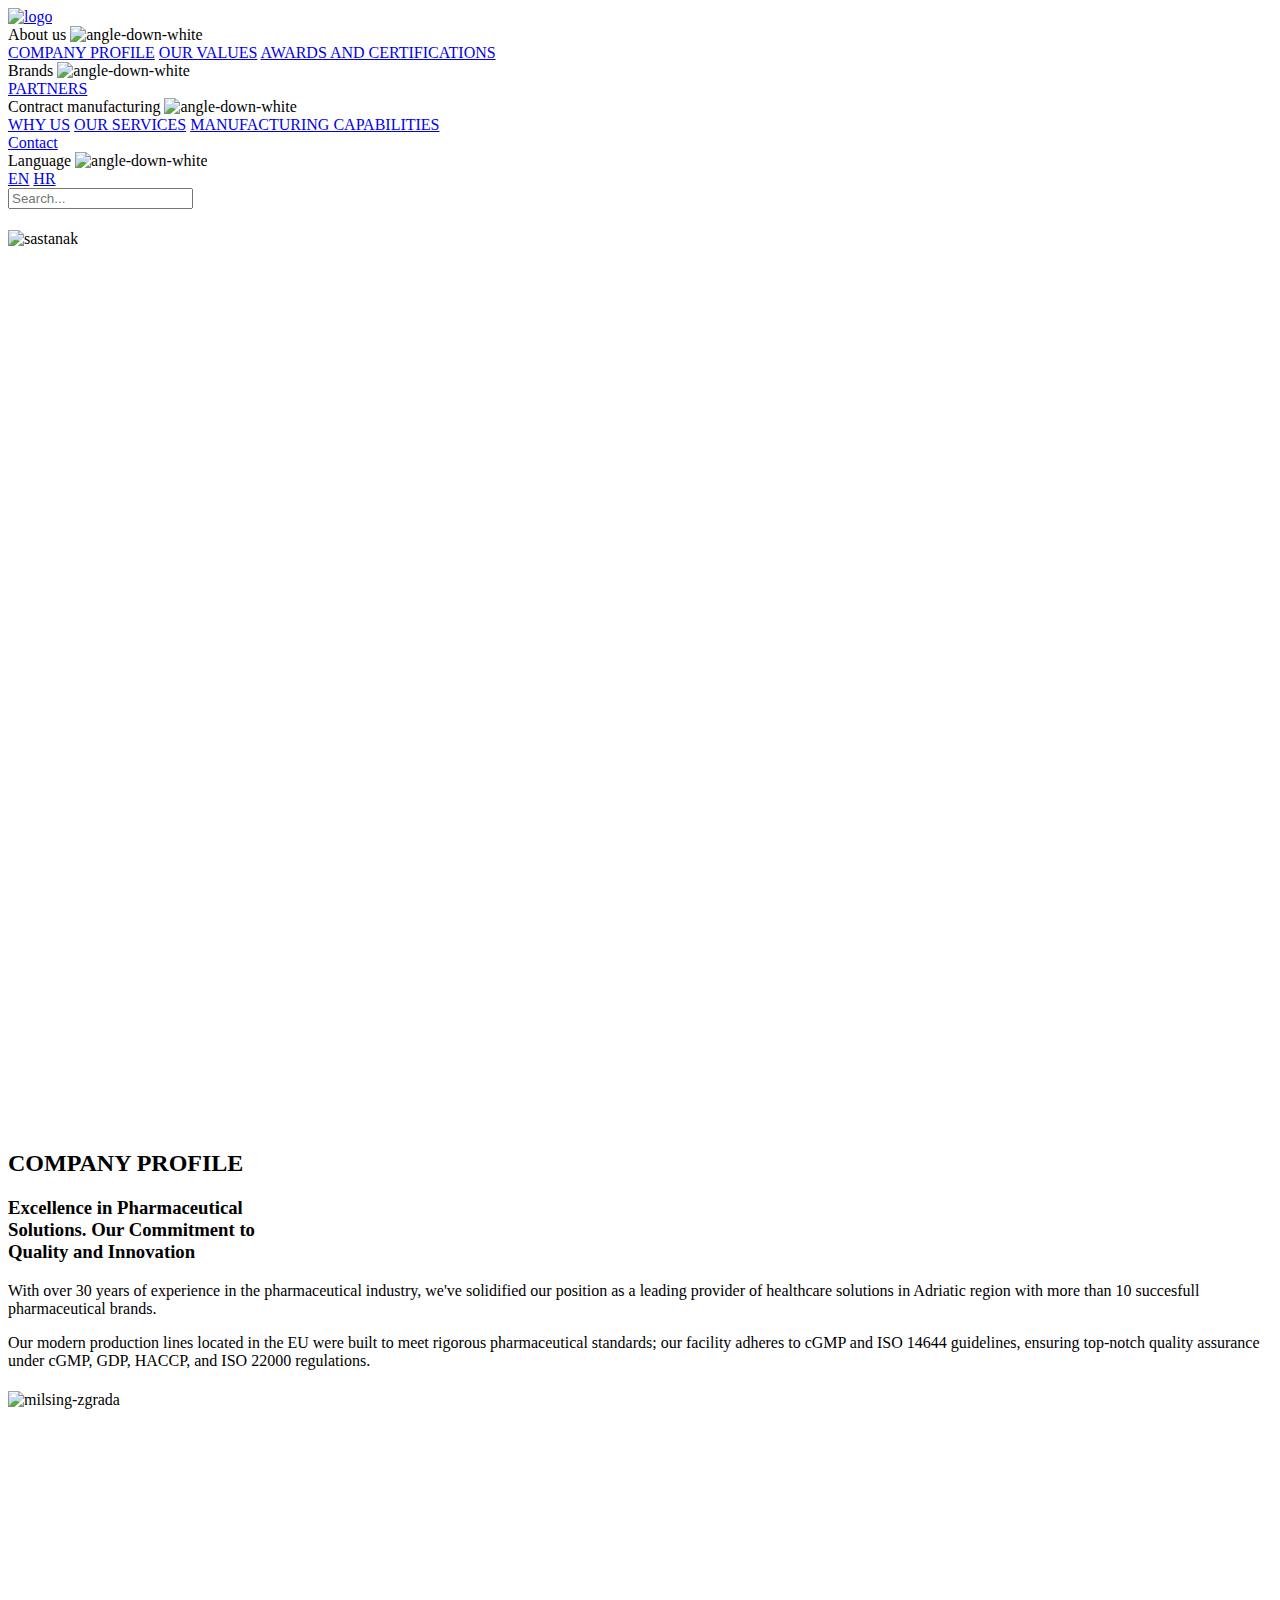
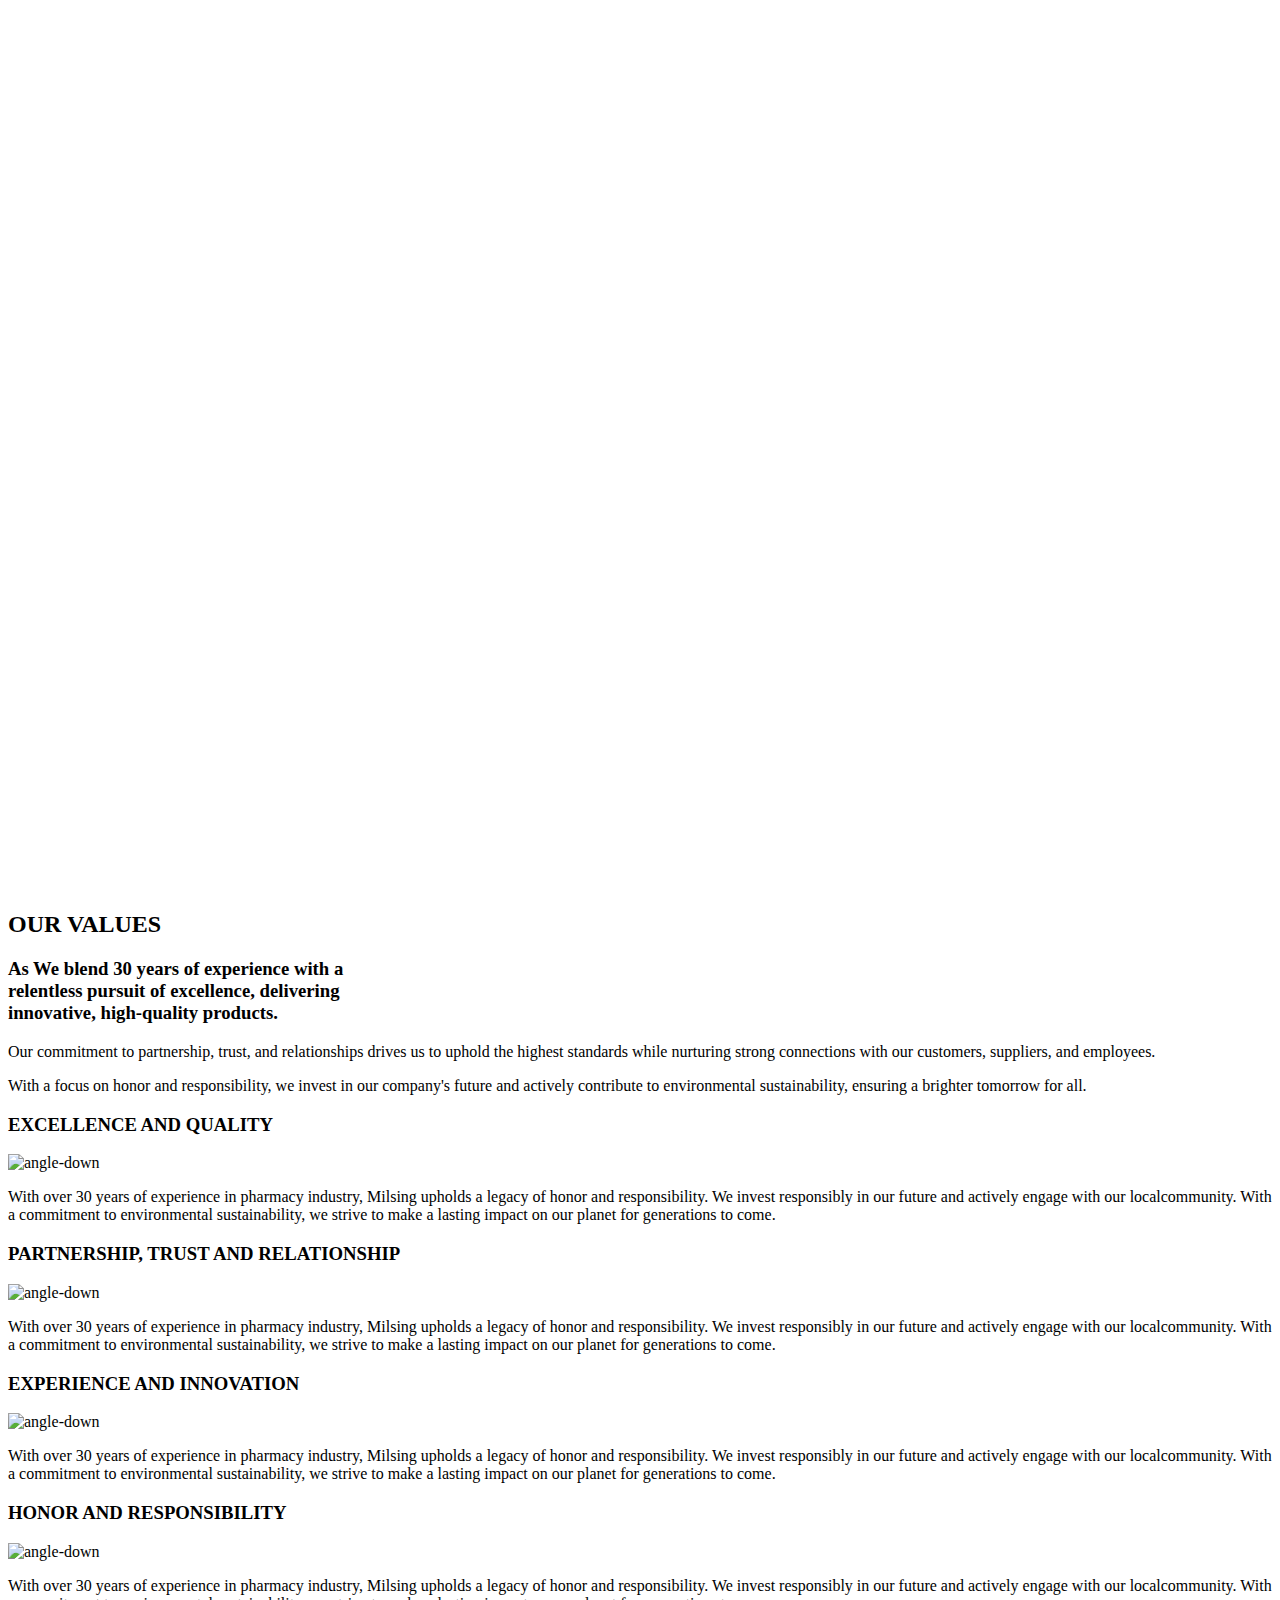
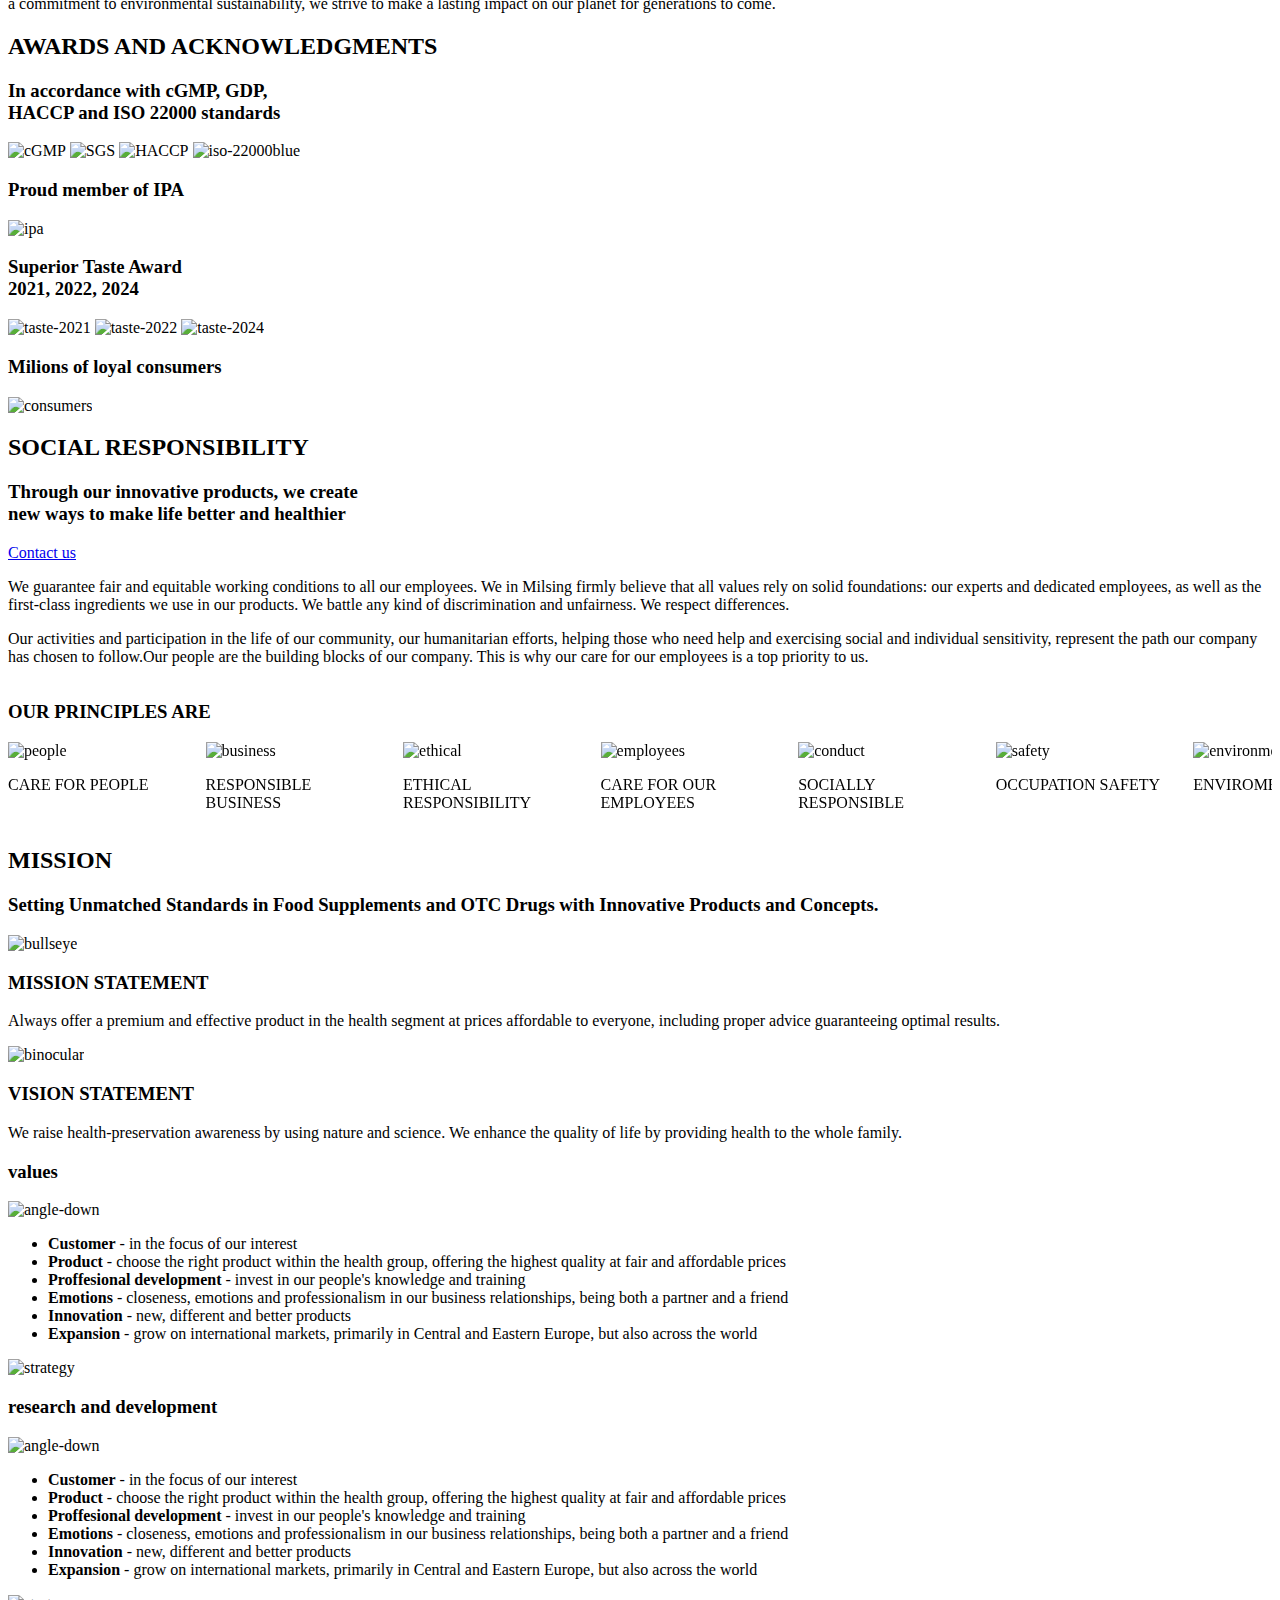
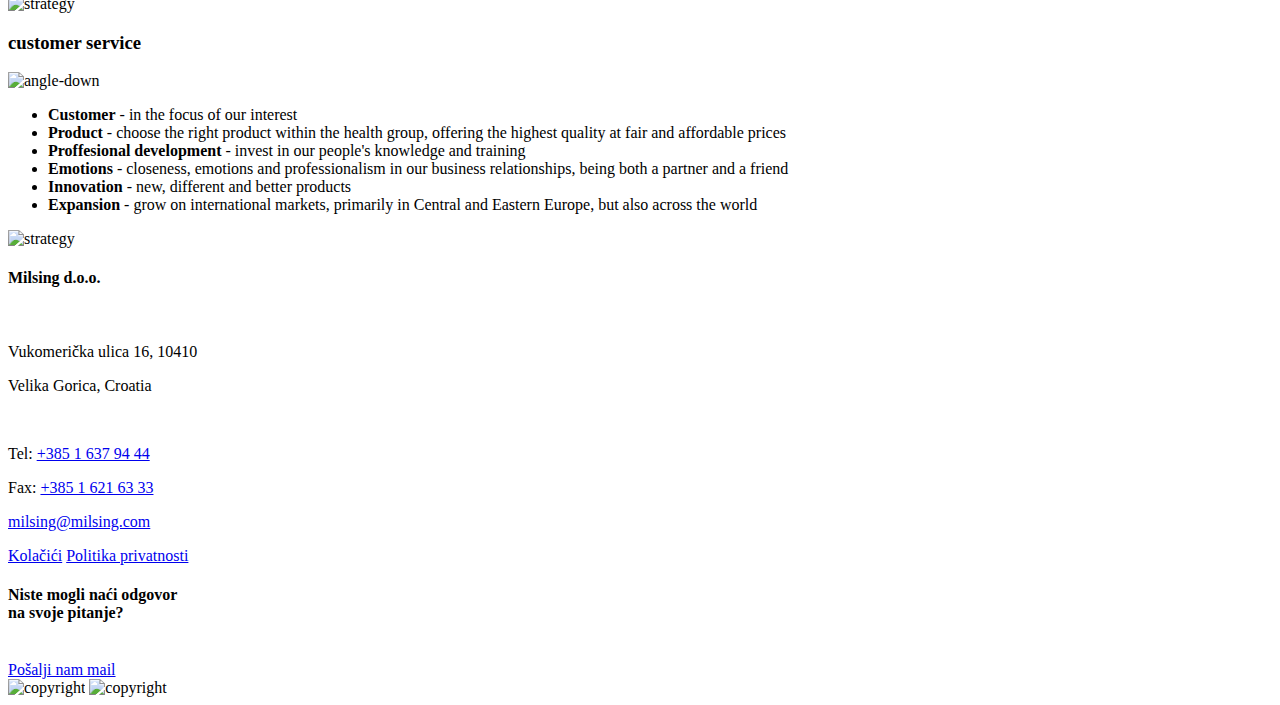
==== about-us.html @ 97a51f19 "Add files via upload" ====
<!DOCTYPE html>
<html lang="en">
<head>
    <meta charset="UTF-8">
    <meta name="viewport" content="width=device-width, initial-scale=1.0">
    <link rel="stylesheet" href="/misling/assets/css/style.css">
    <link rel="stylesheet" href="https://cdn.jsdelivr.net/npm/swiper@11/swiper-bundle.min.css" />
    <link rel="icon" href="/misling/assets/images/logo.svg">
    <link rel="preconnect" href="https://fonts.googleapis.com">
    <link rel="preconnect" href="https://fonts.gstatic.com" crossorigin>
    <link href="https://fonts.googleapis.com/css2?family=Poppins:ital,wght@0,100;0,200;0,300;0,400;0,500;0,600;0,700;0,800;0,900;1,100;1,200;1,300;1,400;1,500;1,600;1,700;1,800;1,900&display=swap" rel="stylesheet">
    <link rel="preconnect" href="https://fonts.googleapis.com">
    <link rel="preconnect" href="https://fonts.gstatic.com" crossorigin>
    <link href="https://fonts.googleapis.com/css2?family=Inter+Tight:ital,wght@0,100..900;1,100..900&family=Poppins:ital,wght@0,100;0,200;0,300;0,400;0,500;0,600;0,700;0,800;0,900;1,100;1,200;1,300;1,400;1,500;1,600;1,700;1,800;1,900&display=swap" rel="stylesheet">
    <title>About us</title>
</head>
<body>
    <header>
        <div class="container">
            <div class="logo">
                <a href="index.html">           
                    <img src="/misling/assets/images/logo.svg" alt="logo">
                </a>
            </div>
            <nav>
                <div class="navbar">
                    <div>
                        About us
                        <img src="/misling/assets/images/angle-down-white.svg" alt="angle-down-white" class="angle-down-white">    
                    </div>
                    <div class="nav-text">
                        <a href="/misling/about-us.html#company-profile">COMPANY PROFILE</a>
                        <a href="/misling/about-us.html#our-values">OUR VALUES</a>
                        <a href="/misling/about-us.html#awards-and-acknowledgments">AWARDS AND CERTIFICATIONS</a>
                    </div>
                </div>
                <div class="navbar">
                    <div>
                        Brands
                        <img src="/misling/assets/images/angle-down-white.svg" alt="angle-down-white" class="angle-down-white">    
                    </div>
                    <div class="nav-text">
                        <a href="/misling/brands.html#brands">PARTNERS</a>
                    </div>
                </div>
                <div class="navbar">
                    <div>
                        Contract manufacturing
                        <img src="/misling/assets/images/angle-down-white.svg" alt="angle-down-white" class="angle-down-white">    
                    </div>
                    <div class="nav-text">
                        <a href="/misling/contract-manufacturing.html#why-us">WHY US</a>
                        <a href="/misling/contract-manufacturing.html#our-services">OUR SERVICES</a>
                        <a href="/misling/contract-manufacturing.html#manufacturing-capabilities">MANUFACTURING CAPABILITIES</a>
                    </div>
                </div>
                <div class="navbar">
                    <a href="/misling/contact-us.html#contact-us">Contact</a>
                </div>
                <div class="navbar">
                    <div>
                        Language
                        <img src="/misling/assets/images/angle-down-white.svg" alt="angle-down-white" class="angle-down-white">    
                    </div>
                    <div class="nav-text">
                        <a href="#">EN</a>
                        <a href="#">HR</a>
                    </div>
                </div>
                <div>
                    <div class="search-box">
                        <input type="text" placeholder="Search...">    
                       <div class="close">
                           <span class="front"></span>
                           <span class="back"></span>
                       </div> 
                    </div>
                </div>
            </nav>
            <div class="menu-toggle">
                <span class="bar bar1"></span>
                <span class="bar bar2"></span>
                <span class="bar bar3"></span>
            </div>
        </div>
    </header>
    <section class="image" style="height: 900px;">
        <h1></h1>
        <div class="parallax-wrapper">
            <img src="/misling/assets/images/sastanak.png" alt="sastanak" class="parallax">
        </div>
    </section>
    <section class="company-profile" id="company-profile">
        <div class="container">
            <div class="headline">
                <div class="title">
                    <h2>
                        COMPANY PROFILE
                    </h2>
                    <div class="green">
                        <div class="green1"></div>
                        <div class="green2"></div>
                        <div class="green3"></div>
                    </div>
                </div>
            </div>  
            <div class="headline-title">
                <h3>
                    Excellence in Pharmaceutical
                    <br>
                    Solutions. Our Commitment to 
                    <br>
                    Quality and Innovation
                </h3>
            </div>
            <div class="headline-text">
                <div class="paragraph">
                    <p>
                        With over 30 years of experience in the pharmaceutical industry, 
                        we've solidified our position as a leading provider of healthcare 
                        solutions in Adriatic region with more than 10 succesfull 
                        pharmaceutical brands.     
                    </p>
                    <p>
                        Our modern production lines located in the EU were built to meet 
                        rigorous pharmaceutical standards; our facility adheres to cGMP 
                        and ISO 14644 guidelines, ensuring top-notch quality assurance 
                        under cGMP, GDP, HACCP, and ISO 22000 regulations.
                    </p>
                </div>
            </div>
        </div>
    </section>
    <section class="image" style="height: 1100px;">
        <h1></h1>
        <div class="parallax-wrapper">
            <img src="/misling/assets/images/milsing-zgrada.png" alt="milsing-zgrada" class="parallax">
        </div>
    </section>
    <section class="our-values" id="our-values">
        <div class="container">
            <div class="headline">
                <div class="title">
                    <h2>
                        OUR VALUES
                    </h2>
                    <div class="green">
                        <div class="green1"></div>
                        <div class="green2"></div>
                        <div class="green3"></div>
                    </div>
                </div>
            </div>  
            <div class="headline-title">
                <h3>
                    As We blend 30 years of experience with a 
                    <br>
                    relentless pursuit of excellence, delivering 
                    <br>
                    innovative, high-quality products.
                </h3>
            </div>
            <div class="headline-text">
                <div class="paragraph">
                    <p>
                        Our commitment to partnership, trust, and relationships drives
                        us to uphold the highest standards while nurturing strong 
                        connections with our customers, suppliers, and employees.  
                    </p>
                    <p>
                        With a focus on honor and responsibility, we invest in 
                        our company's future and actively contribute to environmental 
                        sustainability, ensuring a brighter tomorrow for all.
                    </p>
                </div>
            </div>
            <div class="accordion">
                <div class="accordion-item">
                    <div class="accordion-title">
                        <h3>
                            EXCELLENCE AND QUALITY
                        </h3>
                        <img src="/misling/assets/images/angle-down.svg" alt="angle-down">
                    </div>
                    <div class="accordion-text">
                        <p>
                            With over 30 years of experience in pharmacy industry, 
                            Milsing upholds a legacy of honor and responsibility.
                            We invest responsibly in our future and actively engage with our 
                            localcommunity. With a commitment to environmental sustainability, 
                            we strive to make a lasting impact on our planet for generations to come.
                        </p>
                    </div>
                </div>
                <div class="accordion-item">
                    <div class="accordion-title">
                        <h3>
                            PARTNERSHIP, TRUST AND RELATIONSHIP
                        </h3>
                        <img src="/misling/assets/images/angle-down.svg" alt="angle-down">
                    </div>
                    <div class="accordion-text">
                        <p>
                            With over 30 years of experience in pharmacy industry, 
                            Milsing upholds a legacy of honor and responsibility.
                            We invest responsibly in our future and actively engage with our 
                            localcommunity. With a commitment to environmental sustainability, 
                            we strive to make a lasting impact on our planet for generations to come.
                        </p>
                    </div>
                </div>
                <div class="accordion-item">
                    <div class="accordion-title">
                        <h3>
                            EXPERIENCE AND INNOVATION
                        </h3>
                        <img src="/misling/assets/images/angle-down.svg" alt="angle-down">
                    </div>
                    <div class="accordion-text">
                        <p>
                            With over 30 years of experience in pharmacy industry, 
                            Milsing upholds a legacy of honor and responsibility.
                            We invest responsibly in our future and actively engage with our 
                            localcommunity. With a commitment to environmental sustainability, 
                            we strive to make a lasting impact on our planet for generations to come.
                        </p>
                    </div>
                </div>
                <div class="accordion-item">
                    <div class="accordion-title">
                        <h3>
                            HONOR AND RESPONSIBILITY                        
                        </h3>
                        <img src="/misling/assets/images/angle-down.svg" alt="angle-down">
                    </div>
                    <div class="accordion-text">
                        <p>
                            With over 30 years of experience in pharmacy industry, 
                            Milsing upholds a legacy of honor and responsibility.
                            We invest responsibly in our future and actively engage with our 
                            localcommunity. With a commitment to environmental sustainability, 
                            we strive to make a lasting impact on our planet for generations to come.
                        </p>
                    </div>
                </div>
                
            </div>
        </div>
    </section>
    <section class="awards-and-acknowledgments" id="awards-and-acknowledgments">
        <div class="container">
            <div class="headline">
                <div class="title">
                    <h2>
                        AWARDS AND ACKNOWLEDGMENTS
                    </h2>
                    <div class="green">
                        <div class="green1"></div>
                        <div class="green2"></div>
                        <div class="green3"></div>
                    </div>
                </div>
            </div>  
            <div class="accordion">
                <div class="accordion-awards">
                    <div class="accordion-title">
                        <h3>
                            In accordance with cGMP, GDP,
                            <br>
                            HACCP and ISO 22000 standards    
                        </h3>
                    </div>
                    <div class="accordion-text">
                        <img src="/misling/assets/images/cGMP.png" alt="cGMP">
                        <img src="/misling/assets/images/SGS GDP.png" alt="SGS">
                        <img src="/misling/assets/images/HACCP.png" alt="HACCP">
                        <img src="/misling/assets/images/iso-22000blue.png" alt="iso-22000blue">
                    </div>
                </div>
                <div class="accordion-awards">
                    <div class="accordion-title">
                        <h3>
                            Proud member of IPA    
                        </h3>
                    </div>
                    <div class="accordion-text">
                        <img src="/misling/assets/images/ipa.svg" alt="ipa">
                    </div>
                </div>
                <div class="accordion-awards">
                    <div class="accordion-title">
                        <h3>
                            Superior Taste Award 
                            <br>
                            2021, 2022, 2024
                        </h3>
                    </div>
                    <div class="accordion-text">
                        <img src="/misling/assets/images/taste-2021.svg" alt="taste-2021">
                        <img src="/misling/assets/images/taste-2022.svg" alt="taste-2022">
                        <img src="/misling/assets/images/taste-2024.png" alt="taste-2024">
                    </div>
                </div>
                <div class="accordion-awards">
                    <div class="accordion-title">
                        <h3>
                            Milions of loyal consumers    
                        </h3>
                    </div>
                    <div class="accordion-text">
                        <img src="/misling/assets/images/consumers.png" alt="consumers">
                    </div>  
                </div>
            </div>
        </div>
    </section>
    <section class="social-responsibility">
        <div class="container">
            <div class="headline">
                <div class="title">
                    <h2>
                        SOCIAL RESPONSIBILITY
                    </h2>
                    <div class="green">
                        <div class="green1"></div>
                        <div class="green2"></div>
                        <div class="green3"></div>
                    </div>
                </div>
            </div>  
            <div class="headline-title">
                <h3>
                    Through our innovative products, we create 
                    <br>
                    new ways to make life better and healthier                
                </h3>
                <a href="/misling/contact-us.html">Contact us</a>
            </div>
            <div class="headline-text">
                <div class="paragraph">
                    <p>
                        We guarantee fair and equitable working conditions to all our employees. 
                        We in Milsing firmly believe that all values rely on solid foundations: our 
                        experts and dedicated employees, as well as the first-class ingredients we use in 
                        our products. We battle any kind of discrimination and unfairness. We respect differences. 
                    </p>
                    <p>
                        Our activities and participation in the life of our community, our humanitarian efforts, 
                        helping those who need help and exercising social and individual sensitivity, represent 
                        the path our company has chosen to follow.Our people are the building blocks of our company. 
                        This is why our care for our employees is a top priority to us. 
                    </p>
                </div>
            </div>
            <div class="swiper">
                <h3>OUR PRINCIPLES ARE</h3>
                <div class="swiper-wrapper">
                    <div class="swiper-slide">
                        <img src="/misling/assets/images/people.svg" alt="people">
                        <p>
                            CARE FOR PEOPLE
                        </p>
                    </div>
                    <div class="swiper-slide">
                        <img src="/misling/assets/images/business.svg" alt="business">
                        <p>
                            RESPONSIBLE BUSINESS
                        </p>
                    </div>
                    <div class="swiper-slide">
                        <img src="/misling/assets/images/ethical.svg" alt="ethical">
                        <p>
                            ETHICAL RESPONSIBILITY
                        </p>
                    </div>
                    <div class="swiper-slide">
                        <img src="/misling/assets/images/employees.svg" alt="employees">
                        <p>
                            CARE FOR OUR EMPLOYEES
                        </p>
                    </div>
                    <div class="swiper-slide">
                        <img src="/misling/assets/images/conduct.svg" alt="conduct">
                        <p>
                            SOCIALLY RESPONSIBLE 
                        </p>
                    </div>
                    <div class="swiper-slide">
                        <img src="/misling/assets/images/safety.svg" alt="safety">
                        <p>
                            OCCUPATION SAFETY
                        </p>
                    </div>
                    <div class="swiper-slide">
                        <img src="/misling/assets/images/environmental.svg" alt="environmental">
                        <p>
                            ENVIROMENTAL CARE
                        </p>
                    </div>
                </div>
              </div>
        </div>
    </section>
    <section class="mission">
        <div class="container">
            <div class="headline">
                <div class="title">
                    <h2>
                        MISSION
                    </h2>
                    <div class="green">
                        <div class="green1"></div>
                        <div class="green2"></div>
                        <div class="green3"></div>
                    </div>
                </div>
            </div>  
            <div class="headline-title">
                <h3>
                    Setting Unmatched Standards in Food Supplements and OTC Drugs with Innovative Products and Concepts.
                </h3>
            </div>
            <div class="headline-text">
                <div class="statements">
                    <div class="statement">
                        <div class="statement-text">
                            <div class="statement-icon">
                                <img src="/misling/assets/images/bullseye.svg" alt="bullseye">
                            </div>
                            <h3>MISSION STATEMENT</h3>
                            <p>
                                Always offer a premium and effective product in the health segment at prices affordable
                                to everyone, including proper advice guaranteeing optimal results.
                            </p>
                        </div>
                    </div>
                    <div class="statement">
                        <div class="statement-text">
                            <div class="statement-icon">
                                <img src="/misling/assets/images/binocular.svg" alt="binocular">
                            </div>
                            <h3>VISION STATEMENT</h3>
                            <p>
                                We raise health-preservation awareness by using nature and science.
                                We enhance the quality of life by providing health to the whole family.
                            </p>
                        </div>
                    </div>
                </div>
                <div class="accordion">
                    <div class="accordion-item">
                        <div class="accordion-title">
                            <h3>
                                values
                            </h3>
                            <img src="/misling/assets/images/angle-down.svg" alt="angle-down">
                        </div>
                        <div class="accordion-text">
                            <ul>
                                <li>
                                    <strong>Customer</strong> - in the focus of our interest                            
                                </li>
                                <li>
                                    <strong>Product </strong> - choose the right product within the health group, offering the highest quality at fair and affordable prices                            
                                </li>
                                <li>
                                    <strong>Proffesional development </strong> - invest in our people's knowledge and training                            
                                </li>
                                <li>
                                    <strong>Emotions</strong> - closeness, emotions and professionalism in our business relationships, being both a partner and a friend
                                </li>
                                <li>
                                    <strong>Innovation</strong> - new, different and better products
                                </li>
                                <li>
                                    <strong>Expansion</strong> - grow on international markets, primarily in Central and Eastern Europe, but also across the world
                                </li>
                            </ul>
                            <img src="/misling/assets/images/strategy.png" alt="strategy">
                        </div>
                    </div>
                    <div class="accordion-item">
                        <div class="accordion-title">
                            <h3>
                                research and development
                            </h3>
                            <img src="/misling/assets/images/angle-down.svg" alt="angle-down">
                        </div>
                        <div class="accordion-text">
                            <ul>
                                <li>
                                    <strong>Customer</strong> - in the focus of our interest                            
                                </li>
                                <li>
                                    <strong>Product </strong> - choose the right product within the health group, offering the highest quality at fair and affordable prices                            
                                </li>
                                <li>
                                    <strong>Proffesional development </strong> - invest in our people's knowledge and training                            
                                </li>
                                <li>
                                    <strong>Emotions</strong> - closeness, emotions and professionalism in our business relationships, being both a partner and a friend
                                </li>
                                <li>
                                    <strong>Innovation</strong> - new, different and better products
                                </li>
                                <li>
                                    <strong>Expansion</strong> - grow on international markets, primarily in Central and Eastern Europe, but also across the world
                                </li>
                            </ul>
                            <img src="/misling/assets/images/strategy.png" alt="strategy">
                        </div>
                    </div>
                    <div class="accordion-item">
                        <div class="accordion-title">
                            <h3>
                                customer service
                            </h3>
                            <img src="/misling/assets/images/angle-down.svg" alt="angle-down">
                        </div>
                        <div class="accordion-text">
                            <ul>
                                <li>
                                    <strong>Customer</strong> - in the focus of our interest                            
                                </li>
                                <li>
                                    <strong>Product </strong> - choose the right product within the health group, offering the highest quality at fair and affordable prices                            
                                </li>
                                <li>
                                    <strong>Proffesional development </strong> - invest in our people's knowledge and training                            
                                </li>
                                <li>
                                    <strong>Emotions</strong> - closeness, emotions and professionalism in our business relationships, being both a partner and a friend
                                </li>
                                <li>
                                    <strong>Innovation</strong> - new, different and better products
                                </li>
                                <li>
                                    <strong>Expansion</strong> - grow on international markets, primarily in Central and Eastern Europe, but also across the world
                                </li>
                            </ul>
                            <img src="/misling/assets/images/strategy.png" alt="strategy">
                        </div>
                    </div>
                </div>
            </div>
        </div>
    </section>
    <footer>
        <div class="container">
            <div class="contact-us">
                <div class="osobni-podatci">
                    <div>
                        <h4>
                            Milsing d.o.o.
                        </h4>
                        <br>
                        <p>
                            Vukomerička ulica 16, 10410 
                        </p>
                        <p>
                            Velika Gorica, Croatia
                        </p>
                        <br>
                        <p>
                            Tel:
                            <a href="tel:+38516379444">+385 1 637 94 44</a>
                        </p>
                        <p>
                            Fax:
                            <a href="tel:+38516216333">+385 1 621 63 33</a>
                        </p>
                        <p>
                            <a href="mailto:milsing@milsing.com">milsing@milsing.com</a>
                        </p>
                    </div>
                    <div class="kolacici">
                        <a href="#">Kolačići</a>
                        <a href="#">Politika privatnosti</a>
                    </div>
                </div>
                <div class="osobni-podatci2">
                    <div>
                        <h4>
                            Niste mogli naći odgovor
                            <br>
                            na svoje pitanje?
                        </h4>
                        <br>
                        <a href="mailto:milsing@milsing.com">Pošalji nam mail</a>
                    </div>
                    <div>
                        <img src="/misling/assets/images/iso-22000.png" alt="copyright">
                        <img src="/misling/assets/images/gmp.png" alt="copyright">
                    </div>
                </div>
            </div>
        </div>
    </footer>
<script src="https://cdn.jsdelivr.net/npm/swiper@11/swiper-bundle.min.js"></script>
<script>
    var swiper = new Swiper(".swiper", {
        breakpoints: {
                300: {
                    slidesPerView: 2.2,
                    spaceBetween: 20,
                    slidesOffsetAfter: 20,
                },
                768: {
                    slidesPerView: 4.2,
                    spaceBetween: 20,
                    slidesOffsetAfter: 50,
                },
                991: {
                    slidesPerView: 6.5,
                    spaceBetween: 20,
                },
            },
    });
</script>
<script src="https://code.jquery.com/jquery-3.7.1.min.js" integrity="sha256-/JqT3SQfawRcv/BIHPThkBvs0OEvtFFmqPF/lYI/Cxo=" crossorigin="anonymous"></script> 
<script>
    $( document ).ready(function() {
        $('.accordion-item').on('click',function() {
            $(this).toggleClass('accordion-active');
        });
    });
    $(document).ready(function() {
    $(window).on("scroll", function() {
        if ($(window).width() <= 767) {
            if ($(window).scrollTop() > 170) {
                $("header").addClass("active");
            } else {
                $("header").removeClass("active");
            }
        } else {
            if ($(window).scrollTop() > 1150) {
                $("header").addClass("active");
            } else {
                $("header").removeClass("active");
            }
        }
    });
    $(document).ready(function() {
    $('.navbar').on('click', function() {
        $('.navbar').not(this).removeClass('drop-down');
        $(this).toggleClass('drop-down');
        if ($(window).width() > 991) {
            $('header').toggleClass('expanded', $(this).hasClass('drop-down'));
        }
    });

    $('.menu-toggle').on('click', function() {
        $(this).toggleClass('drop-down');
            if ($(window).width() <= 991) {
                $('header').toggleClass('expanded', $(this).hasClass('drop-down'));
            }
        });
    });
    $( document ).ready(function() {
        $('.menu-toggle').on('click',function() {
            $('body').toggleClass('menu-active');
        });
        $('header nav a').on('click', function() {
            $('body').removeClass('menu-active');
        });
    });
    $(document).ready(function() {
        $(window).on("scroll", function() {
            var scrollPosition = $(this).scrollTop();
            $(".parallax").each(function() {
                var offsetTop = $(this).offset().top;
                var windowHeight = $(window).height();
                if (scrollPosition + windowHeight < offsetTop || scrollPosition > offsetTop + $(this).height()) {
                    $(this).css("transform", "translateY(0)");
                } else {
                    $(this).css("transform", "translateY(" + ((scrollPosition - offsetTop) / 20) + "px)");
                }
            });
        });
    });
});
</script>
</body>
</html>
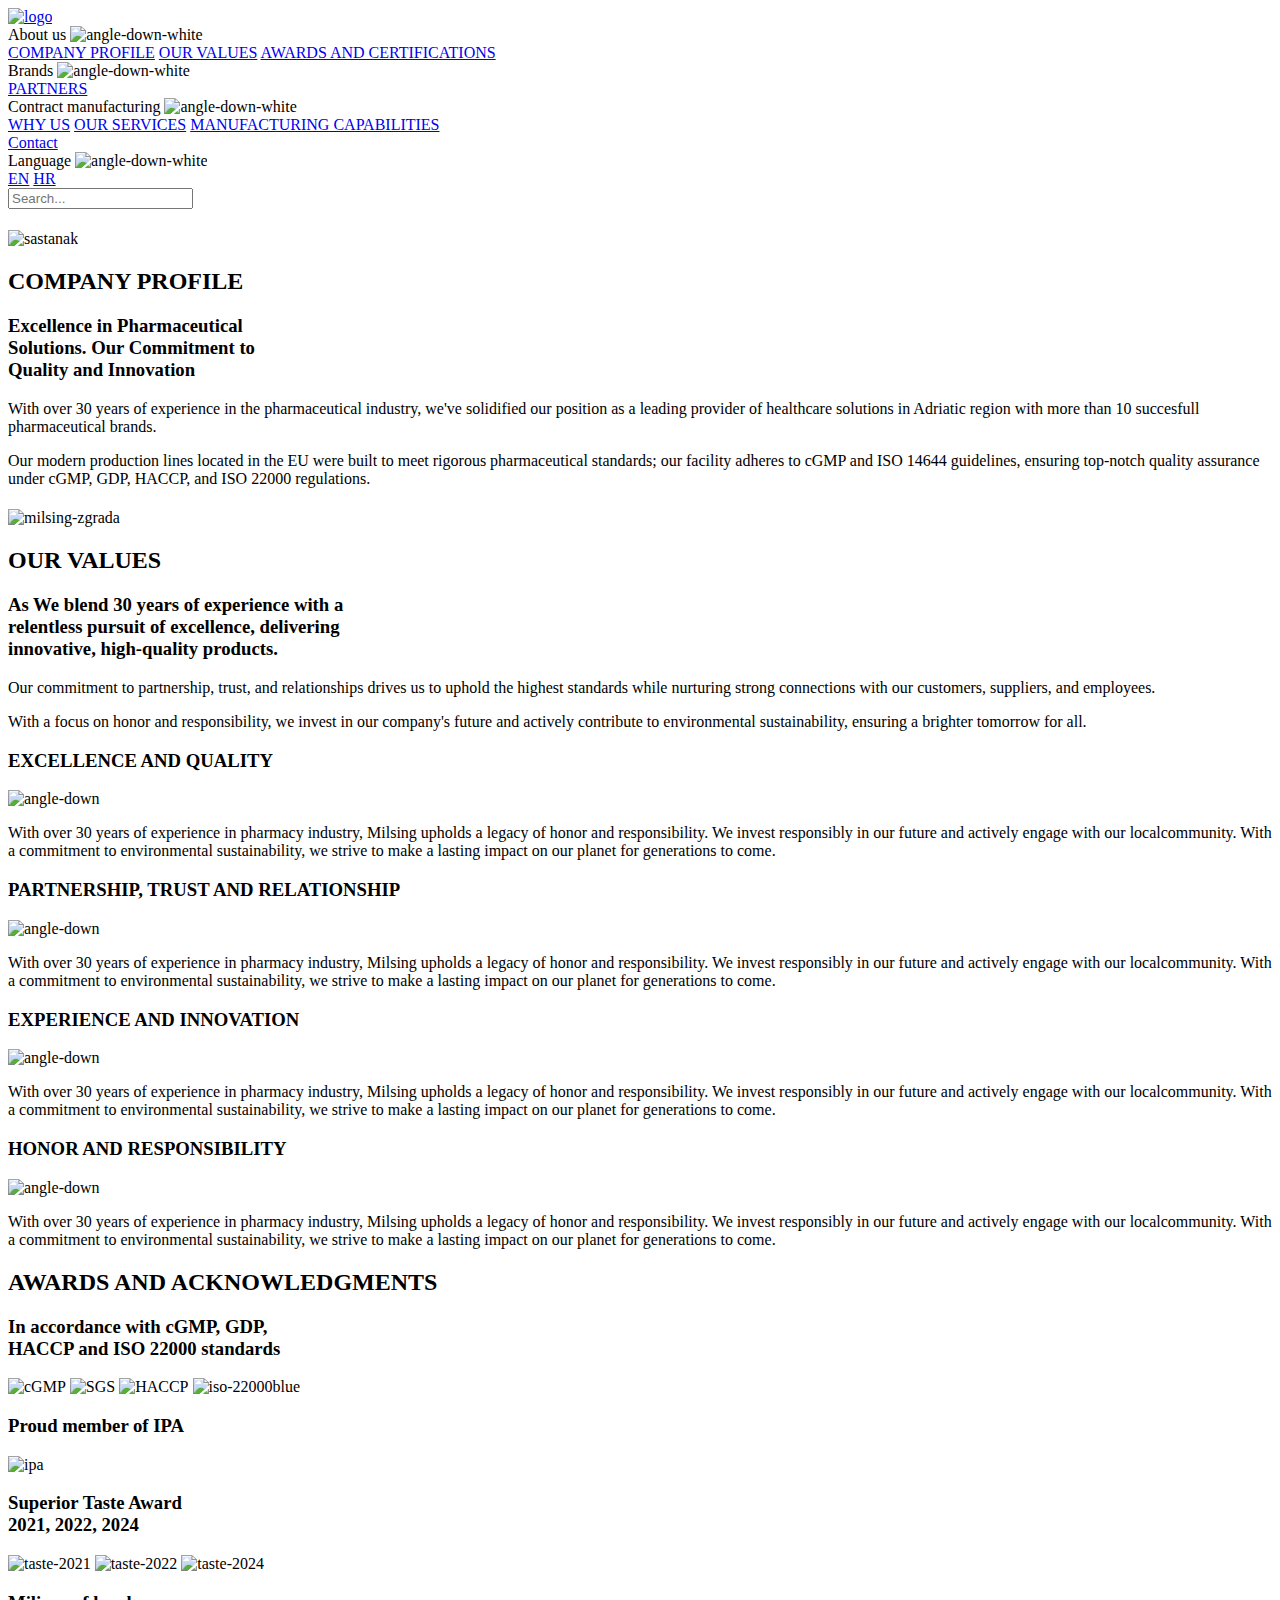
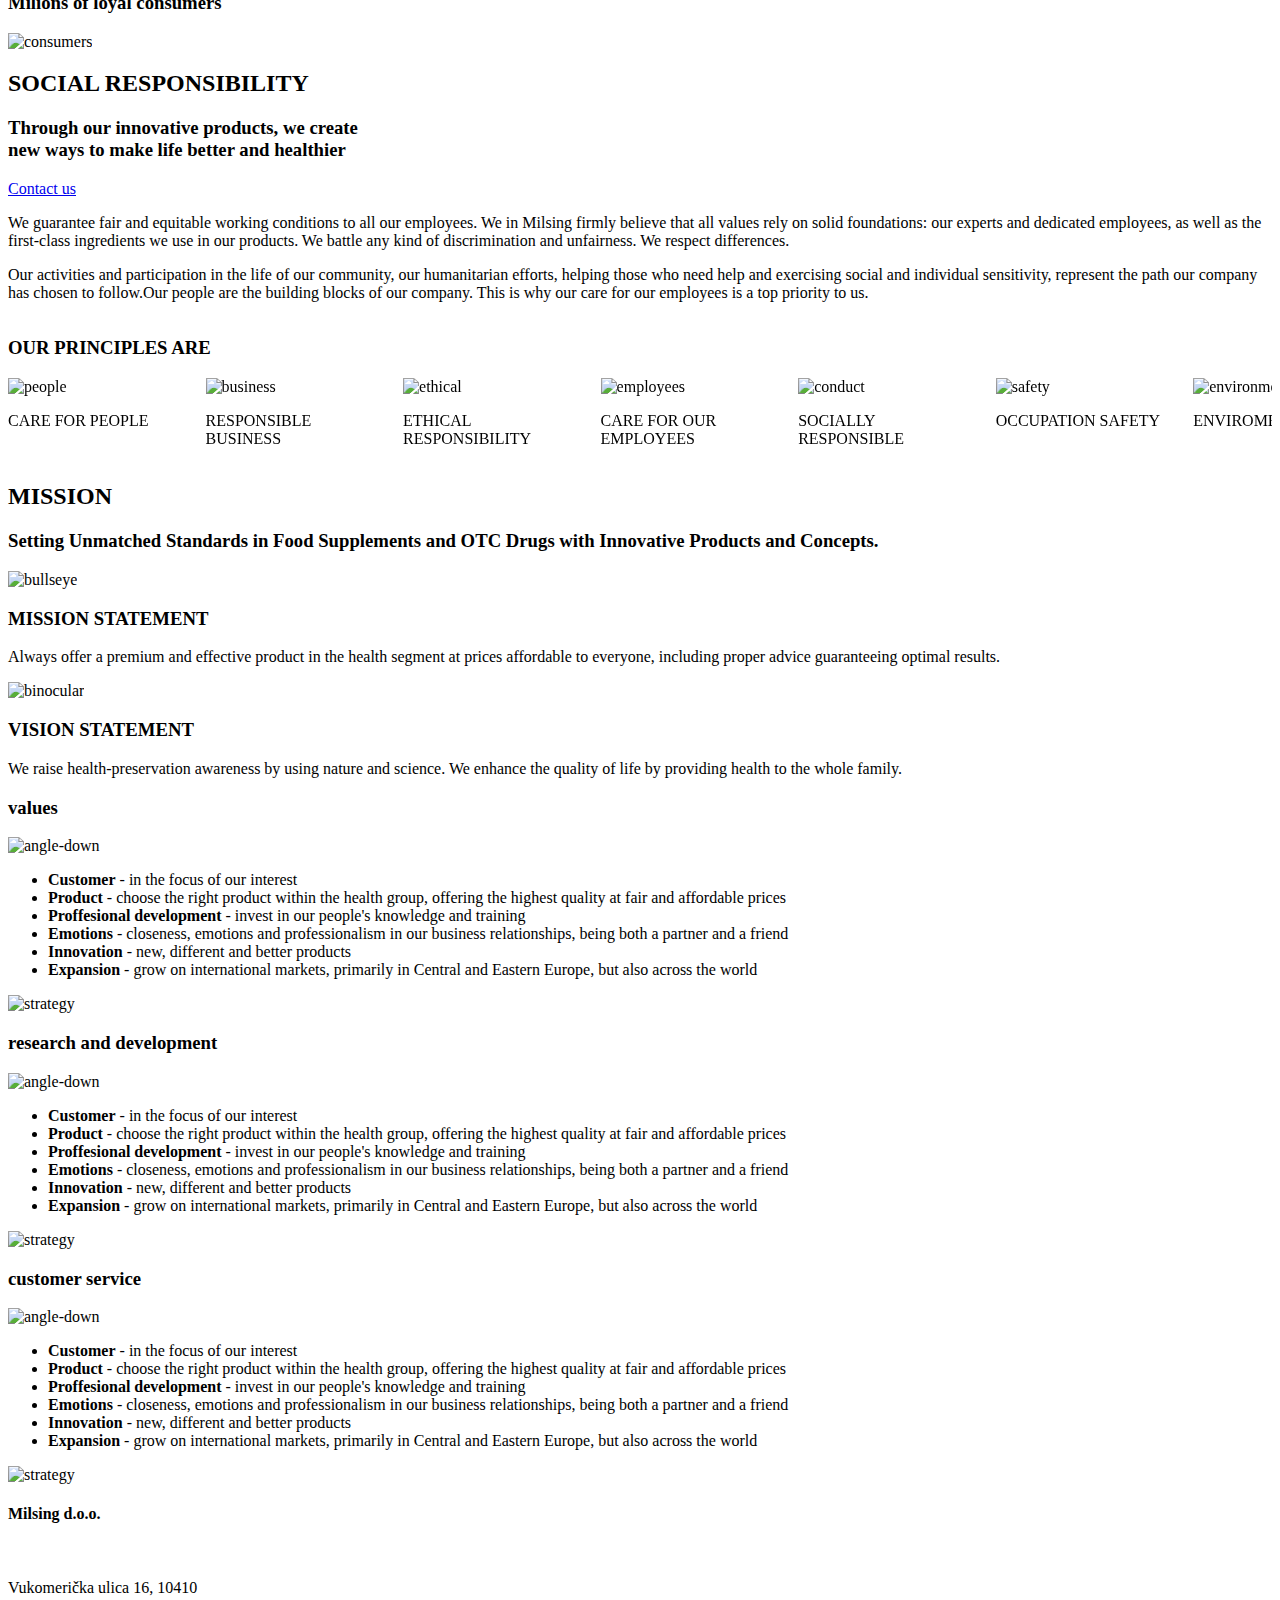
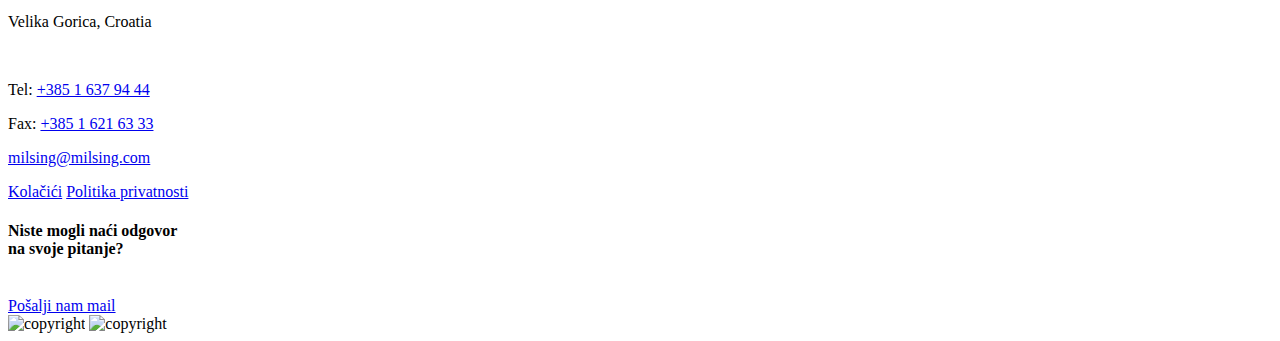
==== commit 84f4b302: "Add files via upload" ====
--- a/about-us.html
+++ b/about-us.html
@@ -69,7 +69,7 @@
                 </div>
                 <div>
                     <div class="search-box">
-                        <input type="text" placeholder="Search...">    
+                        <input type="text" name="search-box" id="searchInput" placeholder="Search...">    
                        <div class="close">
                            <span class="front"></span>
                            <span class="back"></span>
@@ -84,7 +84,7 @@
             </div>
         </div>
     </header>
-    <section class="image" style="height: 900px;">
+    <section class="image2">
         <h1></h1>
         <div class="parallax-wrapper">
             <img src="/misling/assets/images/sastanak.png" alt="sastanak" class="parallax">
@@ -131,7 +131,7 @@
             </div>
         </div>
     </section>
-    <section class="image" style="height: 1100px;">
+    <section class="image">
         <h1></h1>
         <div class="parallax-wrapper">
             <img src="/misling/assets/images/milsing-zgrada.png" alt="milsing-zgrada" class="parallax">
@@ -308,7 +308,7 @@
                         </h3>
                     </div>
                     <div class="accordion-text">
-                        <img src="/misling/assets/images/consumers.png" alt="consumers">
+                        <img src="/misling/assets/images/consumers.png" alt="consumers" class="consumers">
                     </div>  
                 </div>
             </div>
@@ -633,7 +633,7 @@
                 $("header").removeClass("active");
             }
         } else {
-            if ($(window).scrollTop() > 1150) {
+            if ($(window).scrollTop() > 900) {
                 $("header").addClass("active");
             } else {
                 $("header").removeClass("active");
@@ -673,10 +673,79 @@
                 if (scrollPosition + windowHeight < offsetTop || scrollPosition > offsetTop + $(this).height()) {
                     $(this).css("transform", "translateY(0)");
                 } else {
-                    $(this).css("transform", "translateY(" + ((scrollPosition - offsetTop) / 20) + "px)");
+                    $(this).css("transform", "translateY(-" + ((scrollPosition - offsetTop) / 20) + "px)");
                 }
             });
         });
+    });
+    
+    
+    $(document).ready(function() {
+    document.getElementById('searchInput').addEventListener('keypress', function(e) {
+        if (e.key === 'Enter') {
+            highlightSearchResults(this.value);
+        }
+    });
+
+    function highlightSearchResults(keyword) {
+        const prevHighlights = document.querySelectorAll('.highlight');
+        prevHighlights.forEach(node => {
+            node.classList.remove('highlight');
+        });
+
+        if (!keyword.trim()) return; 
+
+        const regex = new RegExp(keyword, 'gi');
+        const elementsToSearch = ['p', 'a', 'span', 'div', 'li', 'h1', 'h2', 'h3', 'h4', 'h5'];
+
+        elementsToSearch.forEach(element => {
+            const elements = document.querySelectorAll(element);
+            elements.forEach(el => {
+                highlightTextInNode(el, regex);
+            });
+        });
+        const firstHighlight = document.querySelector('.highlight');
+        if (firstHighlight) {
+            firstHighlight.scrollIntoView();
+        }
+    }
+
+        function highlightTextInNode(node, regex) {
+            if (node.nodeType === Node.TEXT_NODE) {
+                const text = node.nodeValue;
+                let match;
+                let lastIndex = 0;
+                const fragments = [];
+
+                while ((match = regex.exec(text)) !== null) {
+                    const beforeMatch = text.substring(lastIndex, match.index);
+                    if (beforeMatch) {
+                        fragments.push(document.createTextNode(beforeMatch));
+                    }
+                    const highlightedMatch = document.createElement('span');
+                    highlightedMatch.classList.add('highlight');
+                    highlightedMatch.textContent = match[0];
+                    fragments.push(highlightedMatch);
+                    lastIndex = regex.lastIndex;
+                }
+
+                const remainingText = text.substring(lastIndex);
+                if (remainingText) {
+                    fragments.push(document.createTextNode(remainingText));
+                }
+
+                const fragmentContainer = document.createDocumentFragment();
+                fragments.forEach(fragment => {
+                    fragmentContainer.appendChild(fragment);
+                });
+
+                node.parentNode.replaceChild(fragmentContainer, node);
+            } else if (node.nodeType === Node.ELEMENT_NODE) {
+                node.childNodes.forEach(childNode => {
+                    highlightTextInNode(childNode, regex);
+                });
+            }
+        }
     });
 });
 </script>
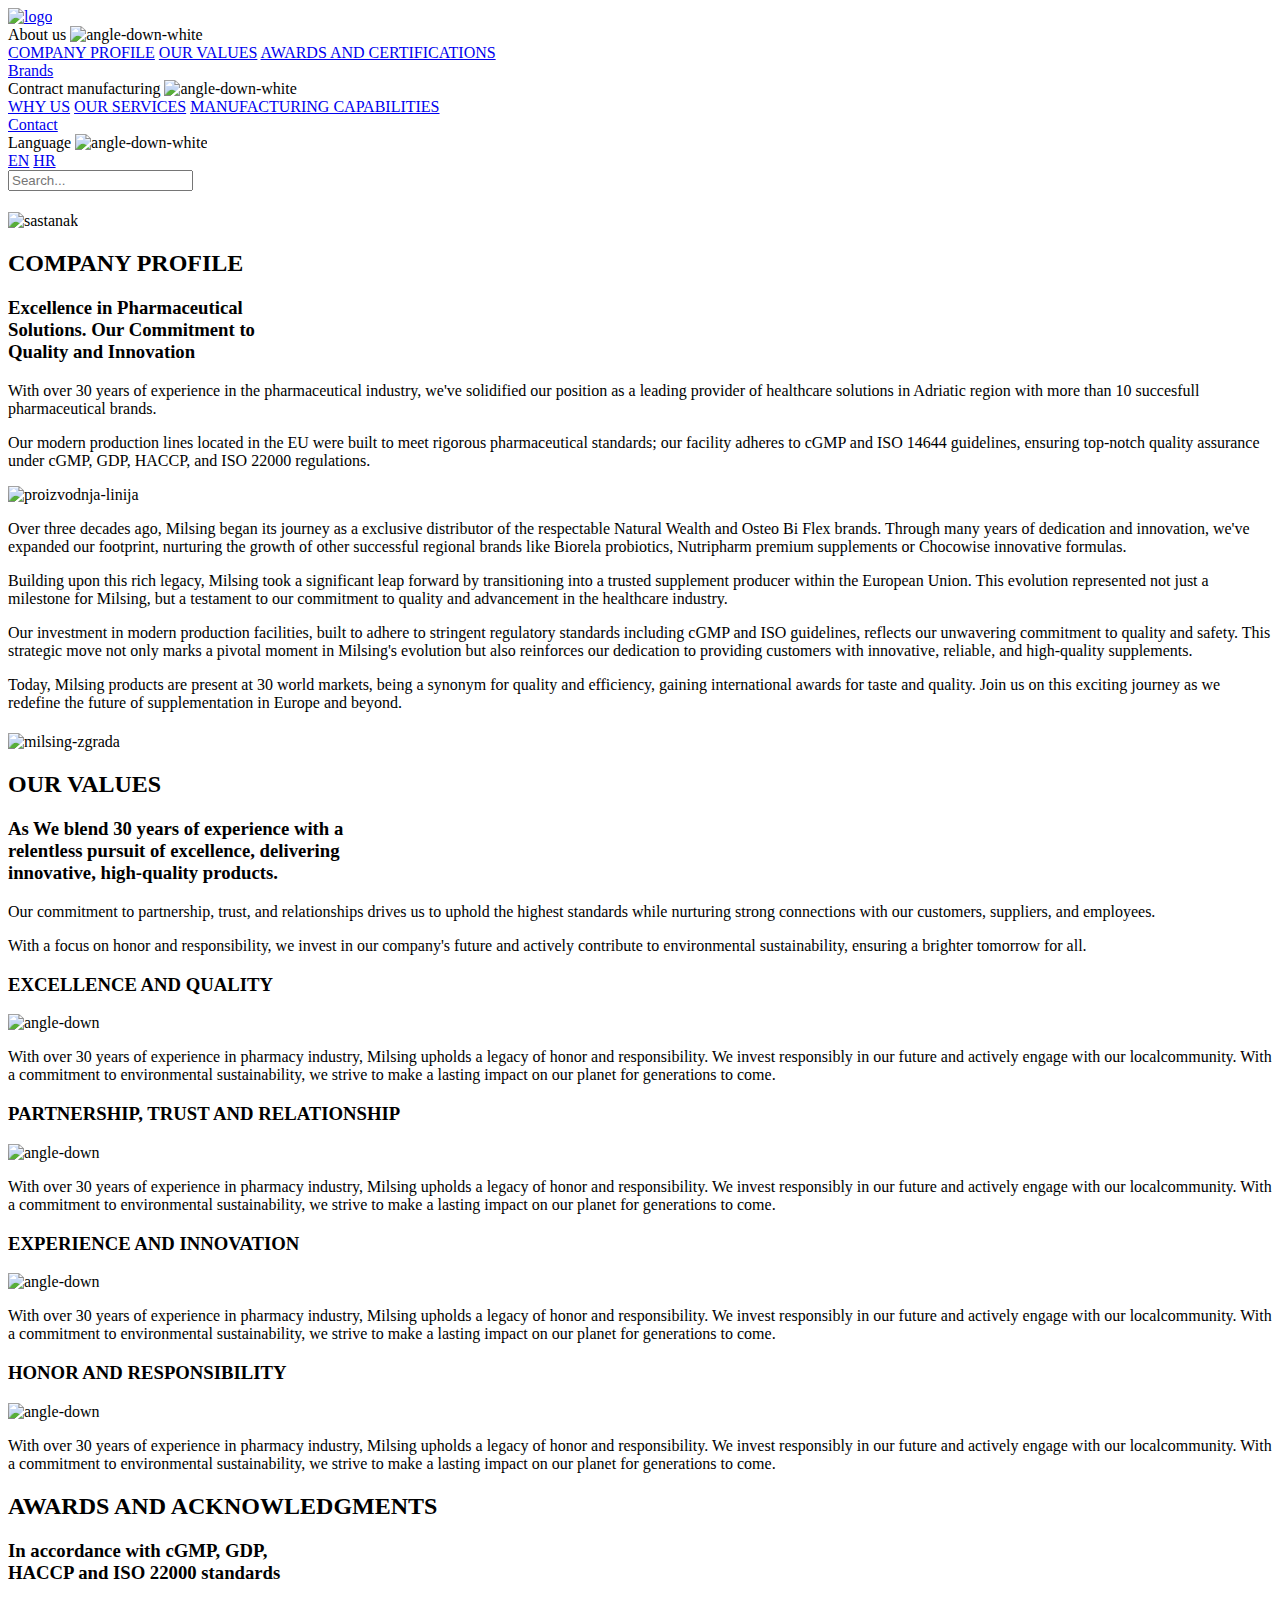
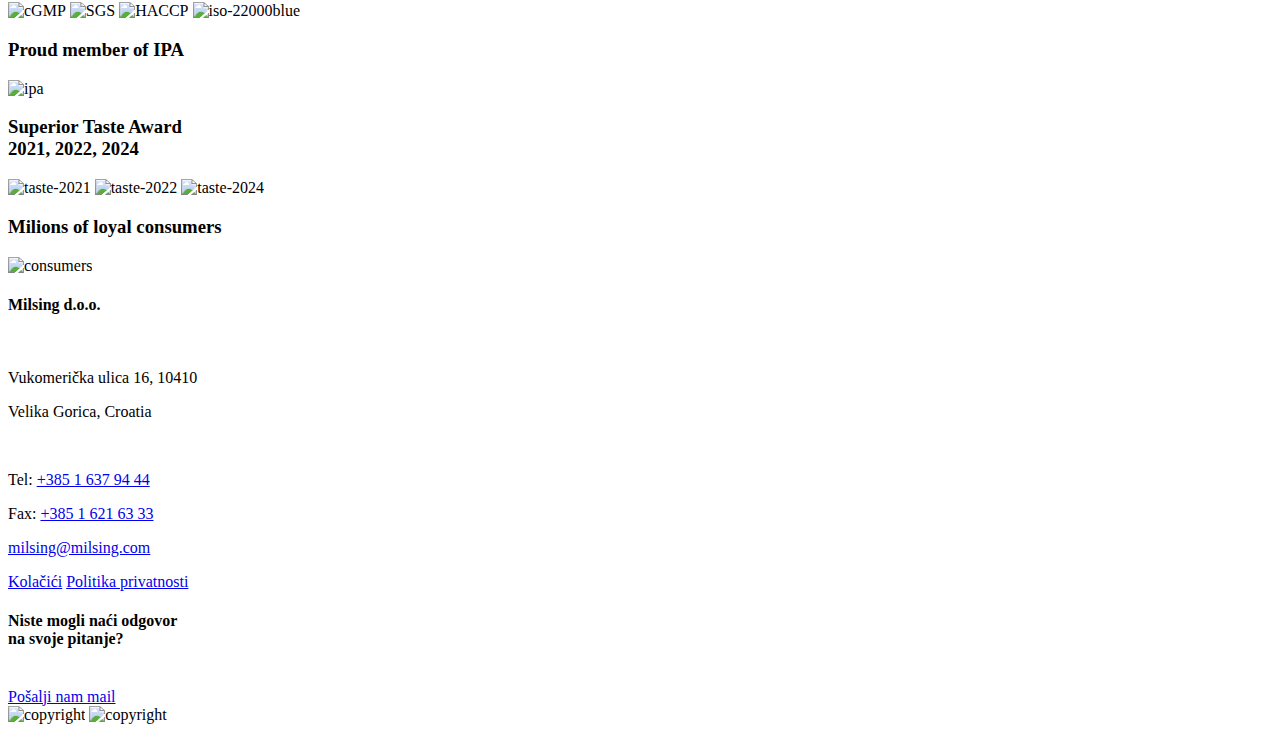
==== commit af948352: "Add files via upload" ====
--- a/about-us.html
+++ b/about-us.html
@@ -35,13 +35,7 @@
                     </div>
                 </div>
                 <div class="navbar">
-                    <div>
-                        Brands
-                        <img src="/misling/assets/images/angle-down-white.svg" alt="angle-down-white" class="angle-down-white">    
-                    </div>
-                    <div class="nav-text">
-                        <a href="/misling/brands.html#brands">PARTNERS</a>
-                    </div>
+                    <a href="/misling/brands.html#brands">Brands</a>
                 </div>
                 <div class="navbar">
                     <div>
@@ -129,6 +123,47 @@
                     </p>
                 </div>
             </div>
+            <div class="headline-container">
+                <div class="headline-text">
+                   <div class="paragraph">
+                        <div class="paragraph-image">
+                            <img src="/misling/assets/images/proizvodnja-linija1.png" alt="proizvodnja-linija">
+                        </div>
+                        <div>
+                            <p>
+                                Over three decades ago, Milsing began its journey as a exclusive 
+                                distributor of the respectable Natural Wealth and Osteo Bi 
+                                Flex brands. Through many years of dedication and innovation, 
+                                we've expanded our footprint, nurturing the growth of other successful 
+                                regional brands like Biorela probiotics, Nutripharm premium supplements 
+                                or Chocowise innovative formulas.
+                            </p>
+                            <p>
+                                Building upon this rich legacy, Milsing took a significant 
+                                leap forward by transitioning into a trusted supplement producer 
+                                within the European Union. This evolution represented not just a 
+                                milestone for Milsing, but a testament to our commitment to quality 
+                                and advancement in the healthcare industry.                            
+                            </p>
+                            <p>
+                                Our investment in modern production facilities, built to adhere to 
+                                stringent regulatory standards including cGMP and ISO guidelines, 
+                                reflects our unwavering commitment to quality and safety. This strategic 
+                                move not only marks a pivotal moment in Milsing's evolution but also 
+                                reinforces our dedication to providing customers with innovative, 
+                                reliable, and high-quality supplements.                            
+                            </p>
+                            <p>
+
+                                Today, Milsing products are present at 30 world markets, being a synonym 
+                                for quality and efficiency, gaining international awards for taste and 
+                                quality. Join us on this exciting journey as we redefine the future of 
+                                supplementation in Europe and beyond.
+                            </p>
+                        </div>
+                   </div>
+                </div>
+            </div>
         </div>
     </section>
     <section class="image">
@@ -314,7 +349,7 @@
             </div>
         </div>
     </section>
-    <section class="social-responsibility">
+    <!-- <section class="social-responsibility">
         <div class="container">
             <div class="headline">
                 <div class="title">
@@ -400,8 +435,8 @@
                 </div>
               </div>
         </div>
-    </section>
-    <section class="mission">
+    </section> -->
+    <!-- <section class="mission">
         <div class="container">
             <div class="headline">
                 <div class="title">
@@ -544,7 +579,7 @@
                 </div>
             </div>
         </div>
-    </section>
+    </section> -->
     <footer>
         <div class="container">
             <div class="contact-us">
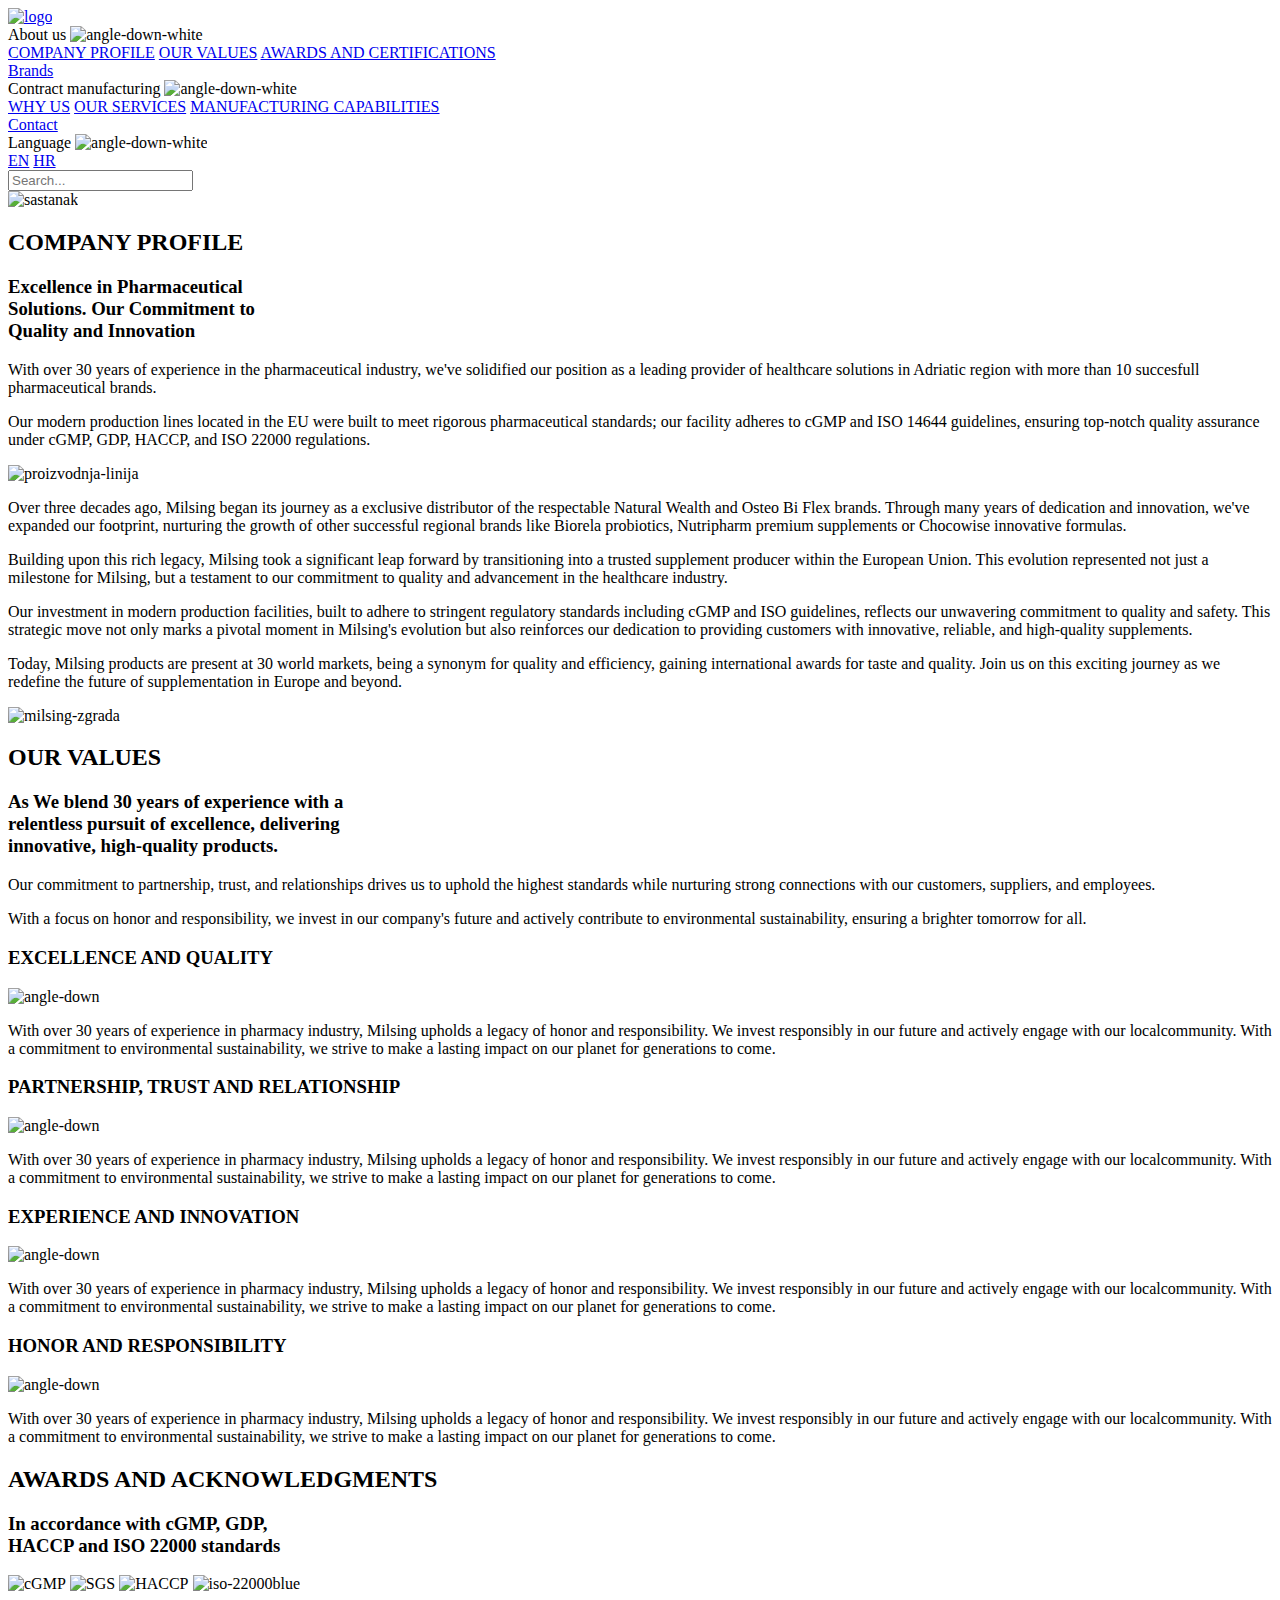
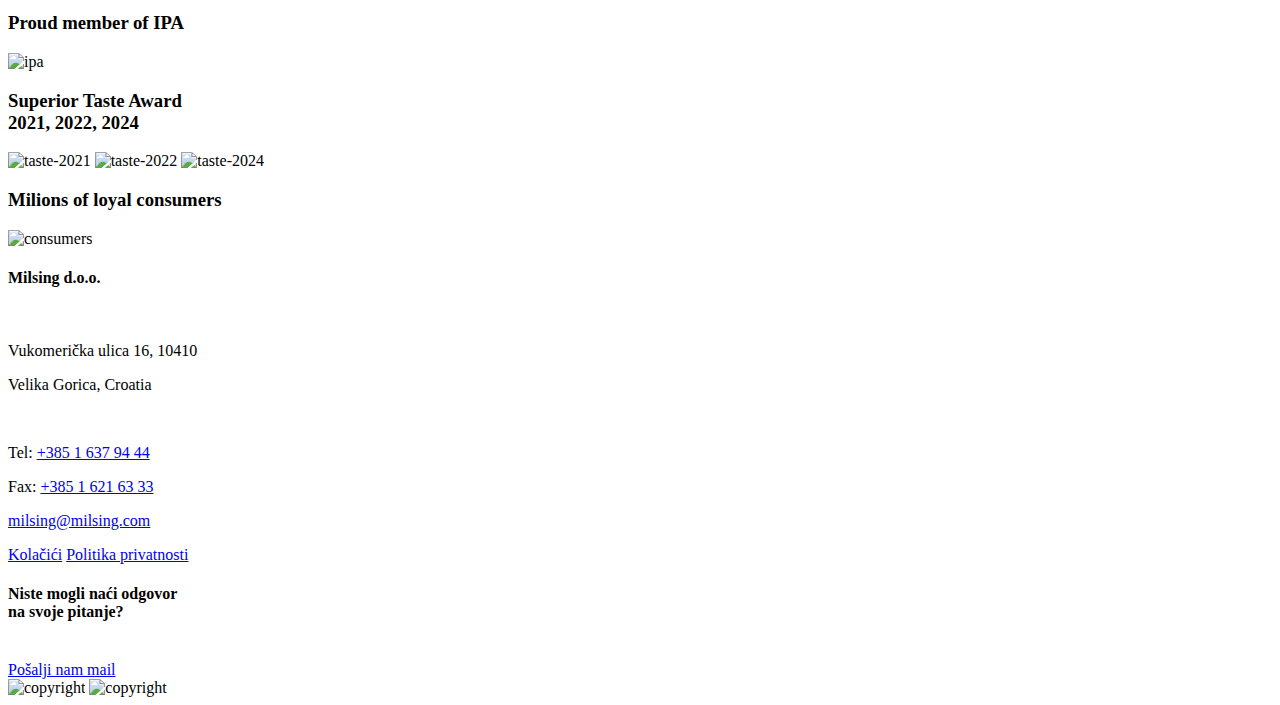
==== commit 9e3bc22f: "Add files via upload" ====
--- a/about-us.html
+++ b/about-us.html
@@ -78,11 +78,8 @@
             </div>
         </div>
     </header>
-    <section class="image2">
-        <h1></h1>
-        <div class="parallax-wrapper">
-            <img src="/misling/assets/images/sastanak.png" alt="sastanak" class="parallax">
-        </div>
+    <section class="image">
+        <img src="/misling/assets/images/sastanak.png" alt="sastanak" class="parallax">
     </section>
     <section class="company-profile" id="company-profile">
         <div class="container">
@@ -167,10 +164,7 @@
         </div>
     </section>
     <section class="image">
-        <h1></h1>
-        <div class="parallax-wrapper">
-            <img src="/misling/assets/images/milsing-zgrada.png" alt="milsing-zgrada" class="parallax">
-        </div>
+        <img src="/misling/assets/images/milsing-zgrada.png" alt="milsing-zgrada" class="parallax">
     </section>
     <section class="our-values" id="our-values">
         <div class="container">
@@ -653,6 +647,14 @@
     });
 </script>
 <script src="https://code.jquery.com/jquery-3.7.1.min.js" integrity="sha256-/JqT3SQfawRcv/BIHPThkBvs0OEvtFFmqPF/lYI/Cxo=" crossorigin="anonymous"></script> 
+<script src="https://cdn.jsdelivr.net/npm/simple-parallax-js@5.5.1/dist/simpleParallax.min.js"></script>
+<script>
+    var image = document.getElementsByClassName('parallax');
+    new simpleParallax(image, {
+        delay: .6,
+        transition: 'cubic-bezier(0,0,0,1)'
+    });
+</script>
 <script>
     $( document ).ready(function() {
         $('.accordion-item').on('click',function() {
@@ -699,21 +701,6 @@
             $('body').removeClass('menu-active');
         });
     });
-    $(document).ready(function() {
-        $(window).on("scroll", function() {
-            var scrollPosition = $(this).scrollTop();
-            $(".parallax").each(function() {
-                var offsetTop = $(this).offset().top;
-                var windowHeight = $(window).height();
-                if (scrollPosition + windowHeight < offsetTop || scrollPosition > offsetTop + $(this).height()) {
-                    $(this).css("transform", "translateY(0)");
-                } else {
-                    $(this).css("transform", "translateY(-" + ((scrollPosition - offsetTop) / 20) + "px)");
-                }
-            });
-        });
-    });
-    
     
     $(document).ready(function() {
     document.getElementById('searchInput').addEventListener('keypress', function(e) {
